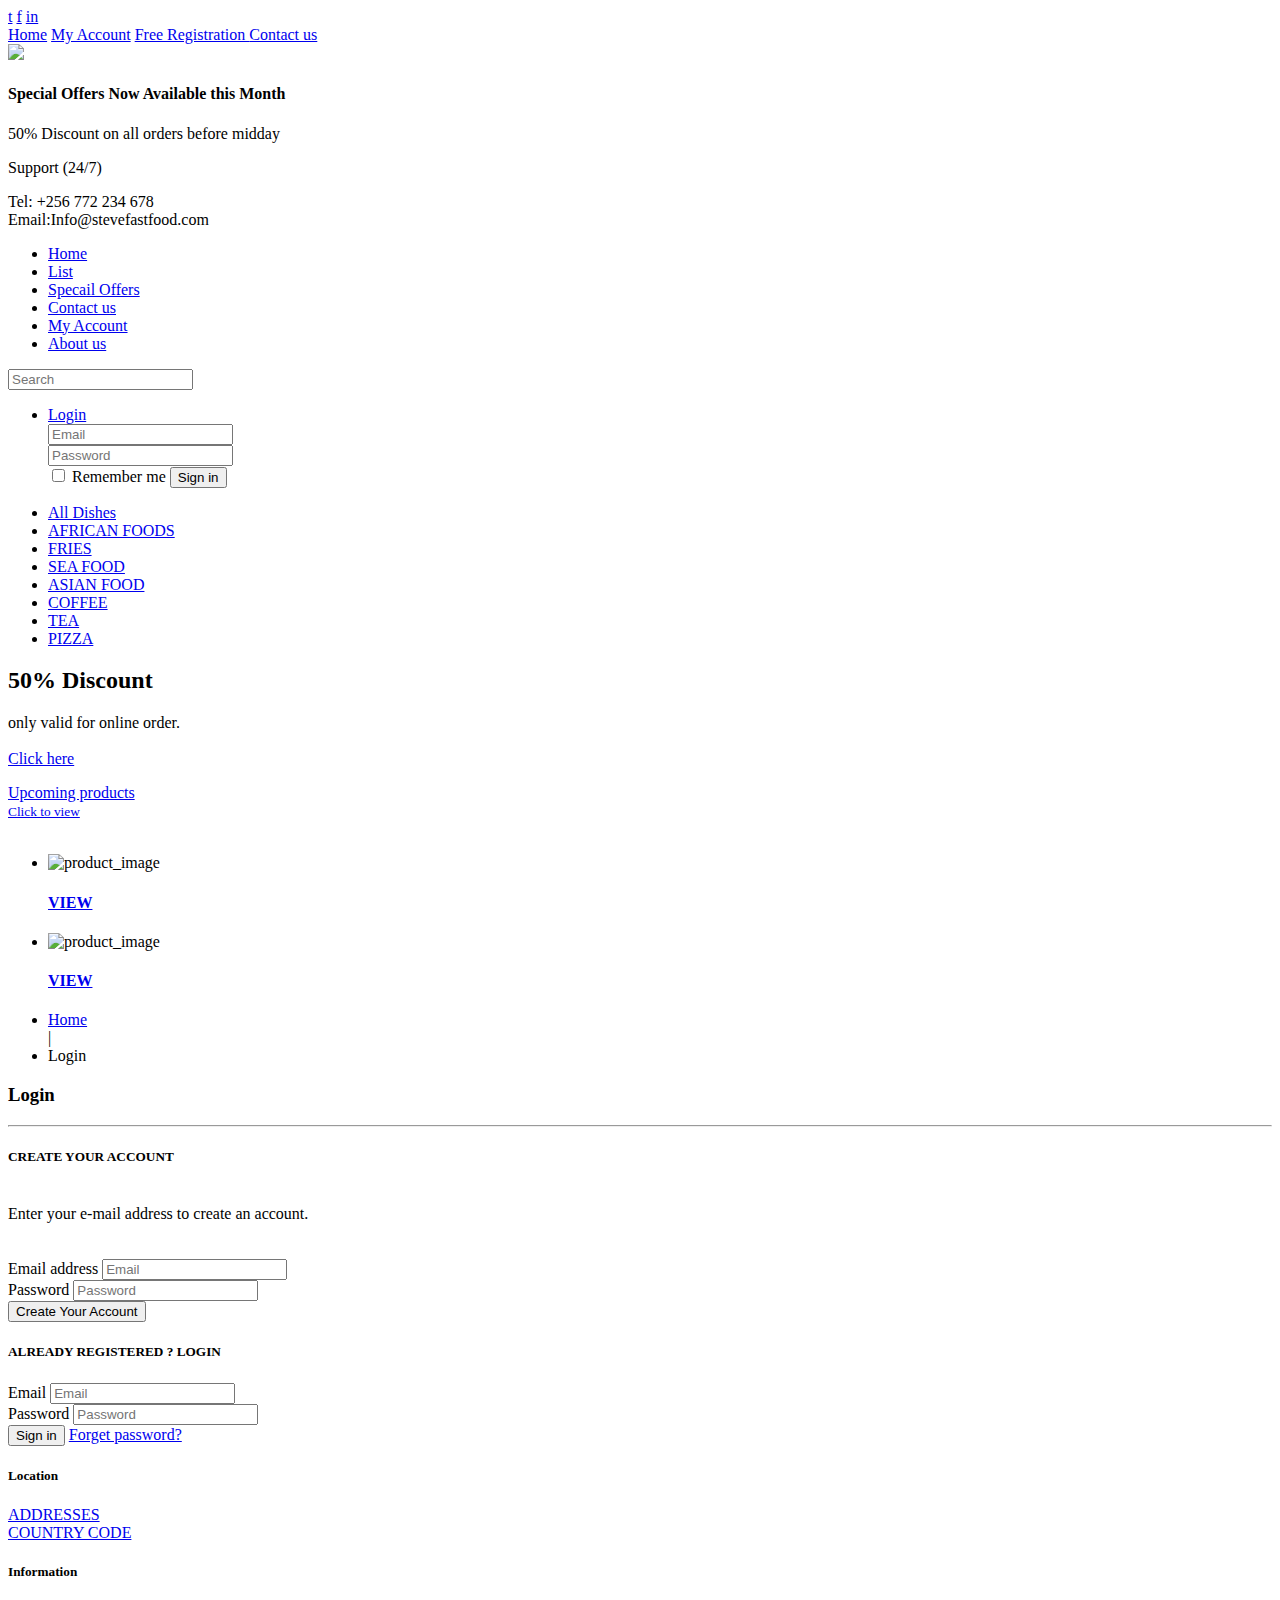
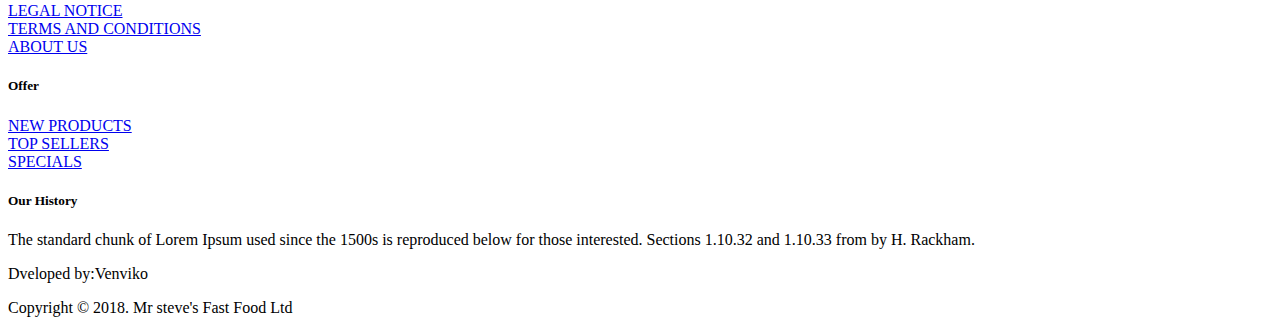
==== templates/index.html @ 9a601295 "remodel the app structure" ====
<!DOCTYPE html>
<html lang="en">
  <head>
    <meta charset="utf-8">
    <title>Mr Steve Fast Food | Home Page</title>
    <meta name="viewport" content="width=device-width, initial-scale=1.0">
    <!-- Customize styles for home page -->
    <link rel="stylesheet" href="main.css" media="screen"/>
  </head>
  <body>
        <div class="top_header">
            <div class="topnav">
                <div class="container">
                    <div class="right_links">
                        <div class="left_links">
                            <a href="#"><span class="icon_t">t</span></a>
                            <a href="#"><span class="icon_f">f</span></a>
                            <a href="#"><span class="icon_in">in</span></a>
                                              
                        </div>
                        <a class="active" href="index.html"> <span class="top_links"></span> Home</a> 
                        <a href="#"><span class="top_links"></span> My Account</a> 
                        <a href="#"><span class="top_links"></span> Free Registration </a> 
                        <a href="#"><span class="top_links"></span> Contact us</a>
                       
                    </div>                    
                </div>
            </div>
        </div>
        <div id="main_container">
            <header id="header">
                <div class="header_container">
                    <div class="logo"><img src="images/logo.png" /></div>
                    <div class="banner">
                        <h4>Special Offers Now Available this Month</h4>
                        <p>50% Discount on all orders before midday</p>
                    </div>
                    <div class="tel"><p>Support (24/7) </p><span>Tel: +256 772 234 678</span><br><span>Email:Info@stevefastfood.com</span></div>
                </div>
            </header>
            <div class="menu_bar">
                <div class="menu_container">
                    <div class="nav">
                        <div class="menu">
                            <ul class="menu_left">
                                <li class=""><a href="index.html">Home</a></li>
                                <li class=""><a href="#">List</a></li>
                                <li class=""><a href="#">Specail Offers</a></li>
                                <li class=""><a href="#">Contact us</a></li>
                                <li class=""><a href="#">My Account</a></li>
                                <li class=""><a href="#">About us</a></li>
                             </ul>
                            <form action="#" class="top_search" method="GET">
                            <input type="text" placeholder="Search" class="search">
                            </form>
                            <ul class="menu-right">
                                <li class="main">
                                    <a  class="" href="#">Login<b class="hint"></b></a>
                                    <div class="login-menu">
                                    <form class="login_form">
                                        <div class="field">
                                        <input type="text" class="login_input" id="email" placeholder="Email">
                                        </div>
                                        <div class="field">
                                        <input type="password" class="login_input" id="password"placeholder="Password">
                                        </div>
                                        <div class="field">
                                        <label class="checkbox">
                                        <input type="checkbox"> Remember me
                                        </label>
                                        <button type="submit" class="">Sign in</button>
                                        </div>
                                    </form>
                                    </div>
                                </li>
                            </ul>
                        </div>
                    </div>
                </div>
            </div>
            <div class="left_side">
                <div class="category">
                    <ul class="cat_list">
                        <li><a href="#"><span class="icon_cat"></span>All Dishes</a></li>
                        <li><a href="#"><span class="icon_cat"></span>AFRICAN FOODS</a></li>
                        <li><a href="#"><span class="icon_cat"></span>FRIES</a></li>
                        <li><a href="#"><span class="icon_cat"></span>SEA FOOD</a></li>
                        <li><a href="#"><span class="icon_cat"></span>ASIAN FOOD</a></li>
                        <li><a href="#"><span class="icon_cat"></span>COFFEE</a></li> 
                        <li><a href="#"><span class="icon_cat"></span>TEA</a></li> 
                        <li><a href="#"><span class="icon_cat"></span>PIZZA</a></li>                                
                    </ul>                    
                </div>
                <div class="discount">
                    <h2>50% Discount</h2>
                    <p> 
                        only valid for online order. <br><br><a class="discount_btn" href="#">Click here </a>
                    </p>
                </div>
            <a class="shop_button" href="#">Upcoming products <br><small>Click to view</small></a>
			<br>
			<br>
			<ul class="promo_wrapper">
                <li>
                    <div class="promo">                    
                        <img src="images/promo1.jpg" alt="product_image">
                        <div class="caption">
                        <h4><a class="promo_button" href="#">VIEW</a></h4>
                        </div>
                    </div>
                </li>
                <li>
                    <div class="promo">                    
                        <img src="images/Fast_food_meal.jpg" alt="product_image">
                        <div class="caption">
                        <h4><a class="promo_button" href="#">VIEW</a> </h4>
                        </div>
                    </div>
                </li>              
               
            </ul>
            </div>
            <div class="main_content">
                <div class="content">
                    <ul class="nav_structure">
                        <li><a href="index.html">Home</a></li> |
                        <li class="active">Login</li>
                    </ul>
                    <h3> Login</h3>	
                    <hr class="soft"/>
                    <div class="login_side">
                        <div class="login_section">
                            <h5>CREATE YOUR ACCOUNT</h5><br/>
                            Enter your e-mail address to create an account.<br/><br/><br/>
                            <form>
                                <div class="field">
                                <label class="label" for="email">Email address</label>
                                <input class="input"  type="email" placeholder="Email">                                
                                    
                                </div>
                                <div class="field">
                                    <label class="label" for="password">Password</label>
                                    <input class="input"  type="password" placeholder="Password">
                                
                                </div>
                                <div class="field">
                                <button type="submit" class="block">Create Your Account</button>
                                </div>
                            </form>
                        </div>
                    </div>
                    <div class="register_side">
                        <div class="register_section">
                            <h5>ALREADY REGISTERED ? LOGIN</h5>
                            <form>
                                <div class="field">
                                <label class="label" for="email">Email</label>
                                <input class="input"  type="email" placeholder="Email">
                                                                 
                                </div>
                                <div class="field">
                                <label class="label" for="Password">Password</label>
                                <input type="password" class="input" placeholder="Password">                             
                                
                                </div>
                                <div class="field">                                
                                    <button type="submit" class="">Sign in</button> <a href="#">Forget password?</a>
                                
                                </div>
                            </form>
                        </div>
                    </div>
                </div>
            </div>
            <div class="right_side">

            </div>
            <div id="footer">
                <div class="top_footer">
                    <div class="footer_section">
                        <h5>Location</h5>                               
                        <a href="#">ADDRESSES</a><br>                                
                        <a href="#">COUNTRY CODE</a><br>
                    </div>
                    <div class="footer_section">
                        <h5>Information</h5>                                                        
                        <a href="#">LEGAL NOTICE</a><br>
                        <a href="#">TERMS AND CONDITIONS</a><br>
                        <a href="#">ABOUT US</a><br>
                    </div>
                    <div class="footer_section">
                        <h5>Offer</h5>
                        <a href="#">NEW PRODUCTS</a> <br>
                        <a href="#">TOP SELLERS</a><br>
                        <a href="#">SPECIALS</a><br>                                
                    </div>
                    <div class="footer_hist">
                        <h5>Our History</h5>
                        The standard chunk of Lorem Ipsum used since the 1500s is reproduced below for
                        those interested. Sections 1.10.32 and 1.10.33 from  by H. Rackham.
                    </div>
                </div>
                <div class="copyright">
                    <p class="footer-right">
                        Dveloped by:Venviko
                    </p>
                    <span>Copyright &copy; 2018. Mr steve's Fast Food Ltd</span>                    
                    
                </div>
            </div>
       </div>
  </body>
  </html>
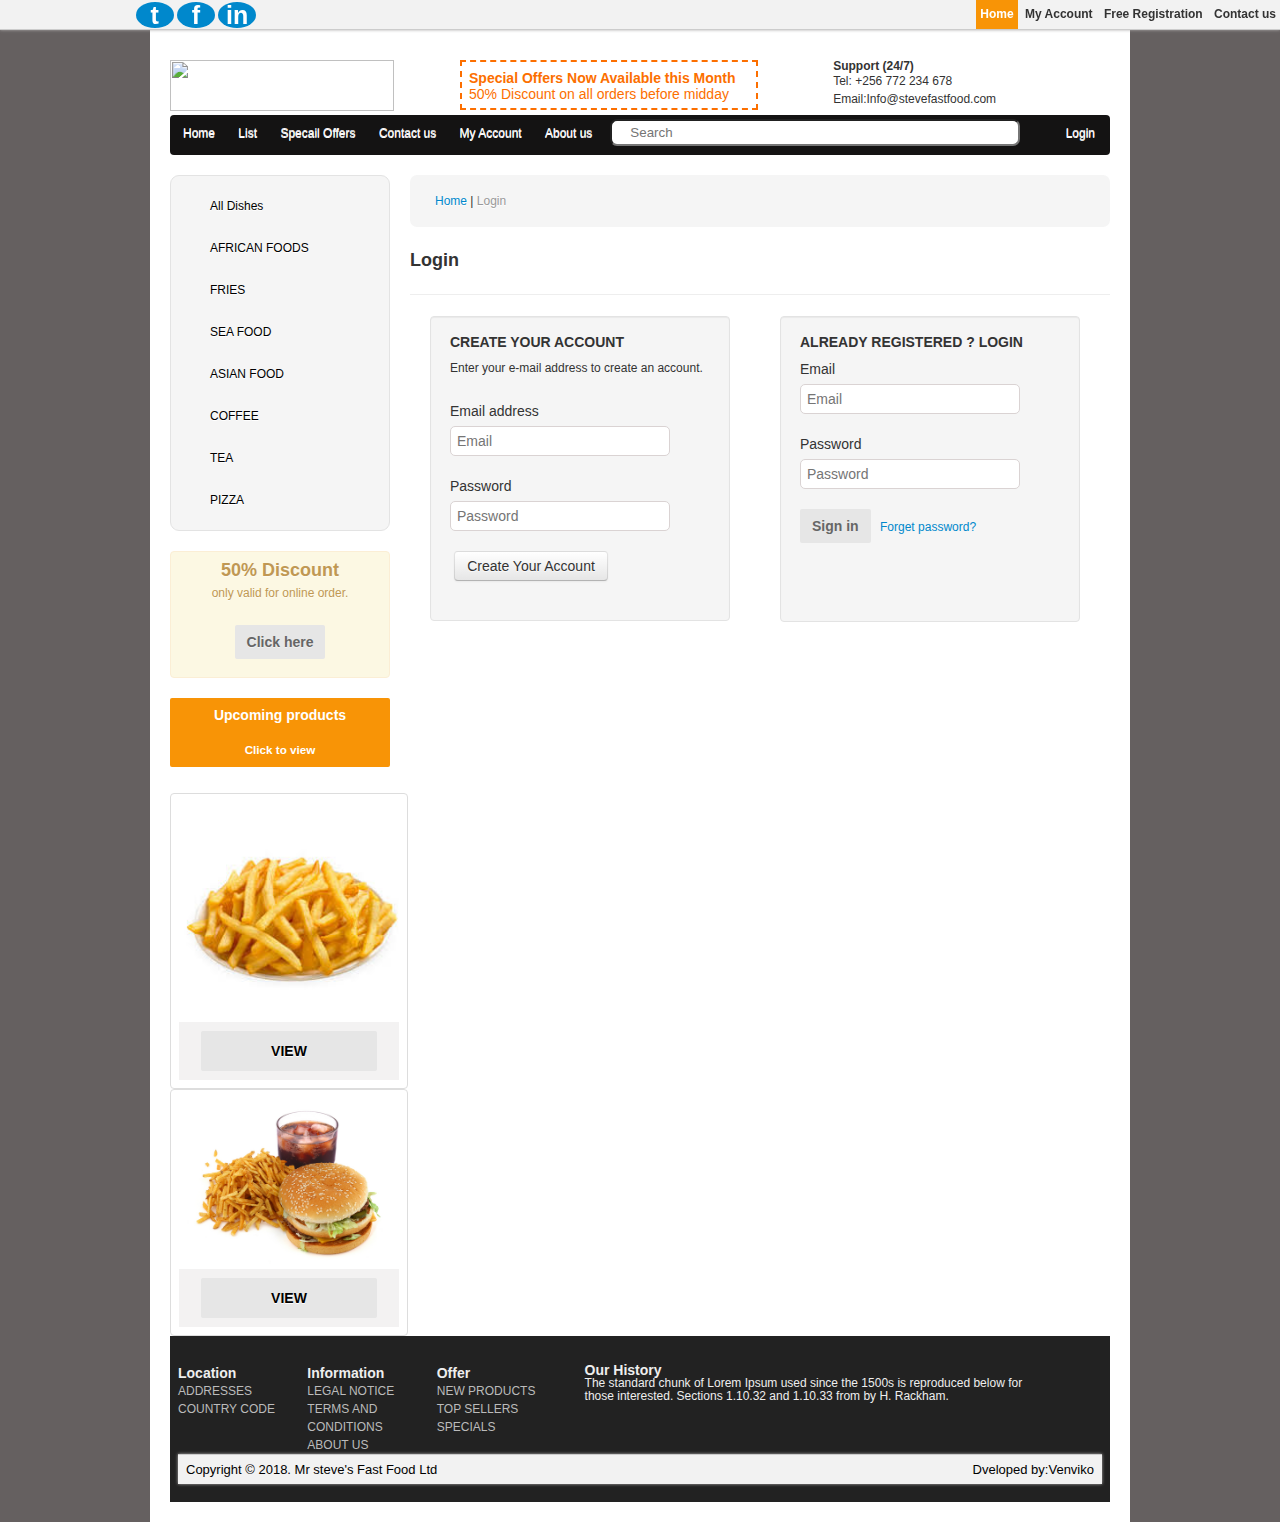
==== commit 8aedc0a8: "Implement template and static conventions" ====
--- a/templates/index.html
+++ b/templates/index.html
@@ -5,7 +5,8 @@
     <title>Mr Steve Fast Food | Home Page</title>
     <meta name="viewport" content="width=device-width, initial-scale=1.0">
     <!-- Customize styles for home page -->
-    <link rel="stylesheet" href="main.css" media="screen"/>
+    <link rel="stylesheet" href="../static/css/main.css" media="screen"/>
+    <link rel="stylesheet" href="{{url_for('static', filename='css/main.css')}}" media="screen">
   </head>
   <body>
         <div class="top_header">
@@ -103,7 +104,7 @@
 			<ul class="promo_wrapper">
                 <li>
                     <div class="promo">                    
-                        <img src="images/promo1.jpg" alt="product_image">
+                        <img src="../static/images/promo1.jpg" alt="product_image">
                         <div class="caption">
                         <h4><a class="promo_button" href="#">VIEW</a></h4>
                         </div>
@@ -111,7 +112,7 @@
                 </li>
                 <li>
                     <div class="promo">                    
-                        <img src="images/Fast_food_meal.jpg" alt="product_image">
+                        <img src="../static/images/Fast_food_meal.jpg" alt="product_image">
                         <div class="caption">
                         <h4><a class="promo_button" href="#">VIEW</a> </h4>
                         </div>
--- a/static/css/main.css
+++ b/static/css/main.css
@@ -0,0 +1,703 @@
+*{
+    margin:0; 
+    padding:0
+}
+body {
+    background: url(images/site_bg.png) top center no-repeat fixed #656060;
+    font-family: Arial;
+    font-size: 12px;
+    line-height: 13px;
+    color: #333;
+}
+#main_container{
+    width: 940px;
+    display: block;
+    margin: 0 auto;
+    padding: 20px;
+    background: #fff;
+}
+a{
+    text-decoration: none;
+}
+.top_header{
+    position: fixed;
+    right: 0;
+    left: 0;
+    top: 0%;
+    z-index: 1030;
+    margin-bottom: 0;    
+}
+.topnav{
+    padding: 0;
+    border-bottom: 1px solid #CCC;
+    background: #f2f2f2;
+    box-shadow: 0 0 3px #B1AFAF;
+}
+.topnav a {
+    color: #333;
+    font-size: 12px;
+    font-weight: bold;
+    display: inline-block;
+    padding: 8px 4px;
+}
+.topnav a:hover, .topnav a.active {
+    color: #fff;
+    background: #f89406;
+    text-decoration: none;
+}
+.container{
+    margin-right: auto;
+    margin-left: auto;
+}
+.right_links{
+    text-align: right;
+}
+.left_links {
+    float: left;
+    width: 20%;
+}
+
+.left_links a {
+    width: 14%; 
+    line-height: 24px;
+    padding: 1px;
+    border-radius: 50%;
+    margin-top: 2px;    
+    font-size: 25px;
+    background: #0088cc;    
+    color: #fff;
+    text-align: center;
+    
+}
+ 
+
+article, aside, details, figcaption, figure, footer, header, hgroup, nav, section {
+    display: block;
+}
+#header{
+    padding: 40px 0px 40px;
+    
+}
+
+.logo{
+    width: 250px;
+    float: left;
+   
+}
+.logo img {
+    width: 224px;
+    height: 51px;
+    max-width: 100%;
+    vertical-align: middle;
+    border: 0;
+}
+.banner {
+    width: 280px;
+    float: left;
+    min-height: 1px;
+    margin-left: 40px;
+    font-size: 14px;
+    border: 2px dashed rgb(252, 111, 0);
+    color: #fc6f00;
+    padding: 7px;
+    line-height: 18px;
+    
+}
+.banner:hover {
+    border: 1px dashed #fff;
+    color: #fff;
+    background: rgb(252, 111, 0);
+}
+
+.tel {
+    width: 250px;
+    float: left;
+    text-align: left;
+    min-height: 1px;
+    line-height: 18px;
+    margin-left: 8%;
+}
+
+.tel p {
+    
+    font-weight: bolder;
+}
+#header h1 .banner{
+    margin: 0;
+    line-height: 1.5em;
+}
+#header p {
+    padding: 0;
+    margin: 0;
+    line-height: 1em;
+    font-size: 100%;
+}
+
+
+.menu_bar{
+    position: relative;    
+    margin-bottom: 20px;
+    
+    
+}
+.menu_container{
+    padding-left: 0;
+    padding-right: 0;
+    min-height: 40px;
+    background-color: #141313;
+    border-radius: 4px;
+}
+.nav{
+    width: auto;
+    margin-right: auto;
+    margin-bottom: 15px;
+    
+}
+.nav  a{
+
+    padding: 8px 10px;
+}
+ul li{
+     
+    display: inline-block; 
+}
+ul li a{
+    line-height: 36px; 
+    padding-left: 10px ;
+    color: #f7f3f3;    
+    text-shadow: 0 1px 0 #ffffff;
+    
+   
+}
+ul li a:hover {
+    color: #eee5e5;    
+    text-decoration: none;
+    background-color: #f89406
+}
+.top_search{
+    margin-left: 8px;
+    position: relative;
+    float: left;
+    
+}
+.search{
+    padding: 4px 18px;
+    -moz-border-radius: 1px;
+    -webkit-border-radius: 1px;
+    border-radius: 7px;
+    line-height: 2px;
+    min-width: 370px;  
+    margin-top: 4px;
+}
+.menu_left{
+    float: left;
+    margin-left:3px;
+}
+.menu-right{
+    float: right;
+    margin-right: 5px;
+   
+}
+.main{
+    position: relative;
+   
+
+}
+.login-menu form{
+    position: absolute;
+    visibility: hidden;
+}
+
+.login_menu{
+    right: 0;
+    left: auto;
+    border-radius: 0;
+    border-color: #ccc;
+    position: absolute;
+    top: 100%;
+    left: 0;
+    z-index: 1000;
+    display: none;
+    float: left;
+    min-width: 160px;
+    padding: 5px 0;
+    margin: 2px 0 0;
+    list-style: none;
+    background-color: #ffffff;
+}
+
+.main_content{
+    width:700px;
+    float: left;
+    min-height: 1px;
+    margin-left: 20px;
+}
+.left_side{
+    width: 220px;
+    float: left;
+    min-height: 1px;
+    
+}
+.category{
+    min-height: 20px;
+    padding: 9px;
+    margin-bottom: 20px;
+    background-color: #f5f5f5;
+    border: 1px solid #e3e3e3;
+    border-radius: 9px;
+
+}
+.left_side ul li a{
+    color: #000;
+    padding: 3px 15px;    
+    display: block;
+}
+
+.left_side li a:hover,.left_side li a:focus{
+    text-decoration: none;
+    background-color: #eeeeee;
+    color: #f89406;
+    font-weight: bolder;    
+}
+.cat_list li{
+    display: block;
+    padding-right: 15px;
+    padding-left: 15px;
+    margin-bottom: 0;
+}
+.left_side .discount{
+    padding: 8px;
+    text-align: center;
+}
+.discount h2{
+    color: #c09853;
+    
+}
+.discount p{
+    margin: 0 0 10px;
+    color: #c09853;
+    margin-top:2px;
+}
+.discount_btn{
+    min-height: 34px;
+    font-size: 14px;
+    font-weight: bold;
+    line-height: 34px;
+    text-align: center;
+    border-radius: 2px;
+    display: inline-block;
+    padding: 0 12px;
+    color: #666;
+    text-decoration: none;
+    background: #e6e6e6;
+    border: 0;
+}
+.discount{
+    padding: 8px 35px 8px 14px;
+    margin-bottom: 20px;
+    text-shadow: 0 1px 0 rgba(255, 255, 255, 0.5);
+    background-color: #fcf8e3;
+    border: 1px solid #fbeed5;
+    -webkit-border-radius: 4px;
+    -moz-border-radius: 4px;
+    border-radius: 4px;    
+    line-height: 21px;
+}
+.shop_button{
+    min-height: 34px;
+    font-size: 14px;
+    font-weight: bold;
+    line-height: 34px;
+    text-align: center;
+    color: #fff;
+    border-radius: 2px;
+    background: #f89406;
+    display: block;
+    padding: 0 12px;
+    border: 0;
+}
+.shop_button:hover {
+    color: #fff;
+    text-decoration: none;
+    background: #F86706;
+}
+.promo{
+    background: #fff;
+    position: relative;
+    display: block;
+    padding: 8px;
+    line-height: 20px;
+    border: 1px solid #ddd;
+    -webkit-border-radius: 4px;
+    -moz-border-radius: 4px;
+    border-radius: 4px;
+    width: 100%;
+    
+}
+
+.promo img{
+    
+    display: block;
+    max-width: 100%;
+    margin-right: auto;
+    margin-left: auto;
+}
+.promo .caption {
+    padding: 9px;
+    color: #555555;
+    background: #F3F2F2;
+}
+.caption h4 {
+    margin: 0;
+    line-height: 1.5em;
+    padding: 0 13px;
+    display: block;
+}
+.promo_button{
+    min-height: 34px;
+    font-size: 14px;
+    font-weight: bold;
+    line-height: 34px;
+    text-align: center;
+    border-radius: 2px;
+    display: inline-block;
+    padding: 0 12px;
+    color: #666;
+    text-decoration: none;
+    background: #e6e6e6;
+    border: 0;
+}
+.p-right{
+    float: right;
+}
+.nav_structure{
+    padding: 8px 15px;
+    margin: 0 0 20px;
+    list-style: none;
+    background-color: #f5f5f5;
+    -webkit-border-radius: 4px;
+    -moz-border-radius: 4px;
+    border-radius: 7px;
+    }
+.nav_structure li{
+    display: inline-block;
+    text-shadow: 0 1px 0 #ffffff;
+}
+.nav_structure li a{
+    color: #0088cc;
+    text-decoration: none;
+}
+.nav_structure  .active {
+    color: #999999;
+}
+.content h3{
+    font-size: 18px;
+    line-height: 1.5em;
+}
+.content hr{
+    margin: 20px 0;
+    border: 0;
+    border-top: 1px solid #eeeeee;
+    border-bottom: 1px solid #ffffff;
+}
+.login_side{
+    width: 300px;
+    float: left;
+    min-height: 1px;
+    margin-left: 20px;
+}
+.login_section{
+    min-height: 20px;
+    padding: 19px;
+    margin-bottom: 20px;
+    background-color: #f5f5f5;
+    border: 1px solid #e3e3e3;
+    -webkit-border-radius: 4px;
+    -moz-border-radius: 4px;
+    border-radius: 4px;
+    -webkit-box-shadow: inset 0 1px 1px rgba(0, 0, 0, 0.05);
+    -moz-box-shadow: inset 0 1px 1px rgba(0, 0, 0, 0.05);
+    box-shadow: inset 0 1px 1px rgba(0, 0, 0, 0.05);
+}
+.login_section h5{
+    font-size: 14px;
+}
+.login_section form{
+    margin: 0 0 20px;
+}
+.field{
+    margin-bottom: 10px;
+}
+.label {
+    display: block;
+    margin-bottom: 5px;
+    font-size: 14px;
+    font-weight: normal;
+    line-height: 20px;
+}
+.input{
+    width: 206px;   
+    height: 20px;
+    padding: 4px 6px;
+    margin-bottom: 10px;
+    font-size: 14px;
+    line-height: 20px;
+    color: #555555;
+    vertical-align: middle;
+    -webkit-border-radius: 4px;
+    -moz-border-radius: 4px;
+    border-radius: 5px;
+    border: 1px solid #dad3d3;
+}
+.block{
+    display: inline-block;
+    padding: 4px 12px;
+    margin-bottom: 0;
+    margin-left: .3em;
+    font-size: 14px;
+    line-height: 20px;
+    color: #333333;
+    text-align: center;
+    text-shadow: 0 1px 1px rgba(255, 255, 255, 0.75);
+    vertical-align: middle;
+    cursor: pointer;
+    background-color: #f5f5f5;
+    *background-color: #e6e6e6;
+    background-image: -moz-linear-gradient(top, #ffffff, #e6e6e6);
+    background-image: -webkit-gradient(linear, 0 0, 0 100%, from(#ffffff), to(#e6e6e6));
+    background-image: -webkit-linear-gradient(top, #ffffff, #e6e6e6);
+    background-image: -o-linear-gradient(top, #ffffff, #e6e6e6);
+    background-image: linear-gradient(to bottom, #ffffff, #e6e6e6);
+    background-repeat: repeat-x;
+    border: 1px solid #cccccc; 
+    border-color: #e6e6e6 #e6e6e6 #bfbfbf;
+    border-color: rgba(0, 0, 0, 0.1) rgba(0, 0, 0, 0.1) rgba(0, 0, 0, 0.25);    
+    border-bottom-color: #b3b3b3;
+    -webkit-border-radius: 4px;
+    -moz-border-radius: 4px;
+    border-radius: 4px;
+    -webkit-box-shadow: inset 0 1px 0 rgba(255, 255, 255, 0.2), 0 1px 2px rgba(0, 0, 0, 0.05);
+    -moz-box-shadow: inset 0 1px 0 rgba(255, 255, 255, 0.2), 0 1px 2px rgba(0, 0, 0, 0.05);
+    box-shadow: inset 0 1px 0 rgba(255, 255, 255, 0.2), 0 1px 2px rgba(0, 0, 0, 0.05);
+}
+.register_side{
+    width: 300px;
+    float: left;
+    min-height: 1px;
+    margin-left: 50px;
+}
+.register_section{
+    
+        min-height: 20px;
+        padding: 19px;
+        margin-bottom: 20px;
+        background-color: #f5f5f5;
+        border: 1px solid #e3e3e3;
+        -webkit-border-radius: 4px;
+        -moz-border-radius: 4px;
+        border-radius: 4px;
+        -webkit-box-shadow: inset 0 1px 1px rgba(0, 0, 0, 0.05);
+        -moz-box-shadow: inset 0 1px 1px rgba(0, 0, 0, 0.05);
+        box-shadow: inset 0 1px 1px rgba(0, 0, 0, 0.05);
+    
+}
+.register_section h5{
+    font-size: 14px;
+    margin-bottom: 10px;
+}
+.register_section form{
+    margin: 0 0 20px;
+}
+.register_section button{
+    min-height: 34px;
+    font-size: 14px;
+    font-weight: bold;
+    line-height: 34px;
+    text-align: center;
+    border-radius: 2px;
+    display: inline-block;
+    padding: 0 12px;
+    color: #666;
+    text-decoration: none;
+    background: #e6e6e6;
+    border: 0;
+    margin-bottom: 15%;
+}
+.register_section button:hover {
+    color: #fff;
+    text-decoration: none;
+    background: #333;
+}
+.register_section a{
+    color: #0088cc;
+    text-decoration: none;
+    margin-left: 6px;
+}
+#footer {
+    background-color: #222;
+    color: #eee;
+    padding: 28px 8px 18px;
+    margin-top: 18px;
+    clear: both;
+}
+.top_footer{
+    color: #eee;
+    width: 100%;
+}
+.footer_section{
+    display: block;
+    float: left;
+    width: 14%;
+    min-height: 30px;
+    line-height: 18px;
+}
+.footer_section h5{
+    font-size: 14px;
+}
+.footer_section a{
+    color: #bbb;
+    font-size: 12px;
+}
+.footer_hist{
+    width: 48%;
+    display: block;
+    float: left;
+    min-height: 30px;
+    margin-left: 2%;
+}
+.footer_hist h5{
+    font-size: 14px;
+}
+.copyright {
+    clear: both;
+    padding: 8px;
+    color: #000;
+    border-top: 1px solid #CCC;
+    font-size: 13px;
+    background: #f2f2f2;
+    box-shadow: 0 0 3px #B1AFAF;
+}
+.footer-right{
+    margin: 0 0 10px;
+    float: right;
+}
+.items{
+    width: 100%;
+   
+}
+.list{
+    margin-bottom: 20px;
+}
+.item{
+    display: block;
+    float: left;
+    min-height: 30px;
+    width:30%;
+    margin-left: 2%;
+    margin-bottom: 2%;
+    box-sizing: border-box
+}
+.item_container{
+    position: relative;    
+    padding: 4px;
+    line-height: 20px;
+    border: 1px solid #ddd;
+    -webkit-border-radius: 4px;
+    -moz-border-radius: 4px;
+    border-radius: 4px;
+}
+
+.item_container img{
+    max-width: 100%;
+}
+.item_container .item_caption{
+    padding: 9px;
+    color: #555555;
+    background: #F3F2F2;
+    text-align: center;
+    line-height: 20px;
+}
+.item_container h5, item_container p{
+    text-align: center;
+}
+.item_caption p{
+    margin:0;
+}
+.actionList a {
+    width: 50%;
+    font-size: 11px;
+    color: #444;
+}
+.actionList a:hover,.actionList a:focus {
+    color: #005580;
+    text-decoration: underline;
+}
+.left{
+    float: left;
+}
+.right{
+    float: right;
+}
+table{
+    width:100%;
+     border:0 ;
+     
+}
+.table th{ 
+	background:#fffdfa  ;
+	color:#404040; 
+	font-weight:bolder;
+	text-align: left; 
+	padding:7px 10px; 
+	border-bottom:solid 1px #d2d1cb;
+	}
+.table td{ 
+	background:#fbfcfc;
+	border-bottom:solid 1px #e0e0e0;
+	padding:8px 10px; 
+	}
+.table tr.odd td{
+ background:#f8f8f8;
+ }
+.table tr:hover td{ 
+	background:#fff9e1;
+	}
+.pagging { 
+	height:20px; 
+	padding:8px 10px;
+	line-height:19px;
+	color:#949494; 
+	}
+.pagging a{ 
+	background:url(images/pagging.gif) repeat-x 0 0;
+	 height:20px; 
+	 float:left; 
+	 padding:0 8px; 
+	 border:solid 1px #d5d5d5; 
+	 text-decoration: none; 
+	 color:#949494;
+	 margin-left:5px; 
+	 }
+.pagging a:hover {
+	border-color:#8c3521;
+	background:orange;
+	color:#fff; 
+	}
+.pagging span{
+	float:left;
+	margin-left:5px; 
+	padding-top:2px; 
+    }
+.AlignLeftt{
+    color:#303030;     
+    display:inline; 
+    font-weight:bolder;
+    }
+.AlignRight { 
+    float: right;
+     
+    }
+.icon_del a:hover{
+    color:orange;
+    }
+  